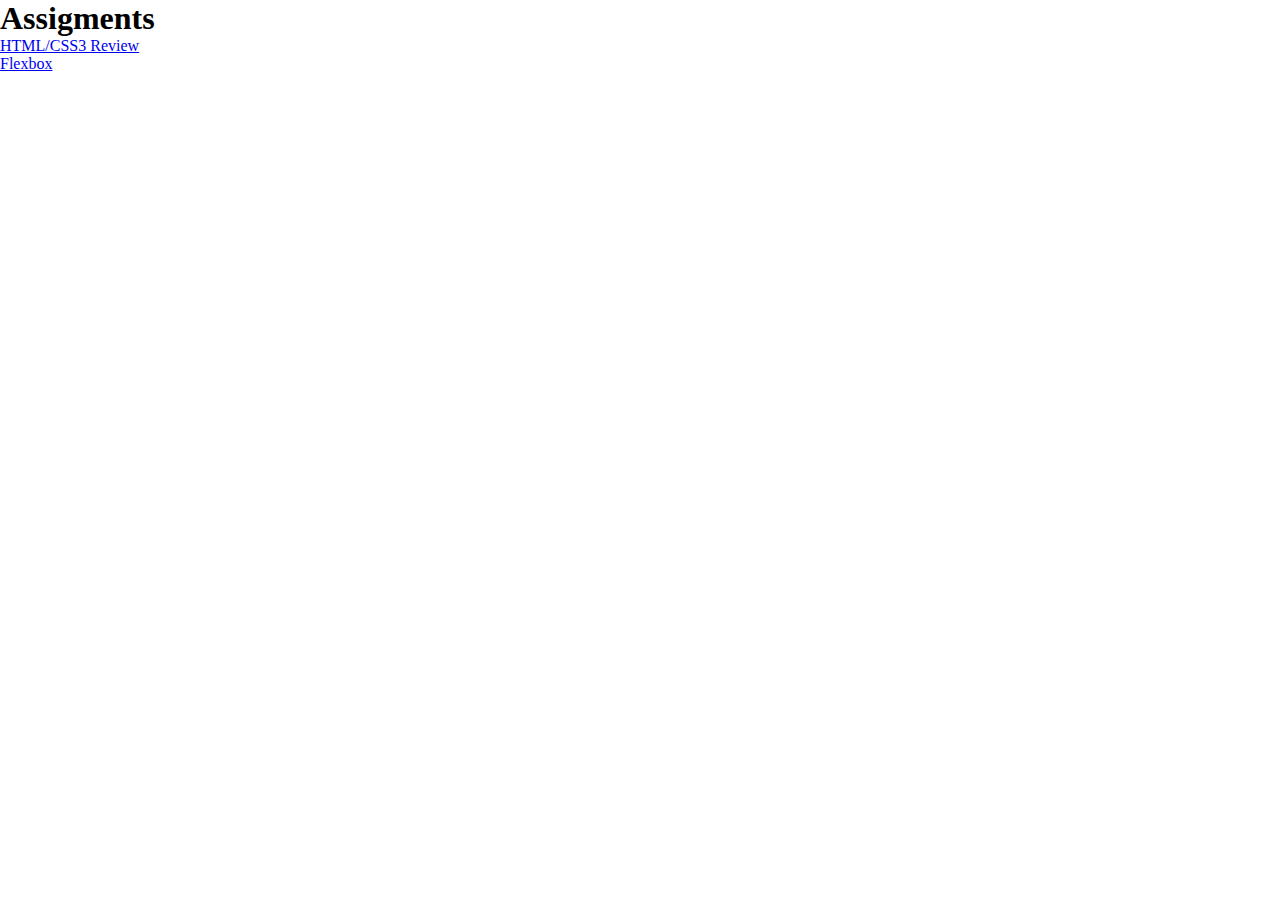
==== index.html @ 97443c7d "added index" ====
<!DOCTYPE html>
<html lang="en">
<head>
    <meta charset="UTF-8">
    <meta http-equiv="X-UA-Compatible" content="IE=edge">
    <meta name="viewport" content="width=device-width, initial-scale=1.0">
    <title>Document</title>
    <link rel="stylesheet" href="index.css">
</head>
<body>
    <h1>Assigments</h1>
    <a href="review.html" target="_blank">HTML/CSS3 Review</a>
    <br>
    <a href="#" target="_blank">Flexbox</a>
    <br>
</body>
</html>
---- index.css ----
* { /* clear broswer default*/
    padding: 0;
    margin: 0;
    box-sizing: border-box;
}
body {}
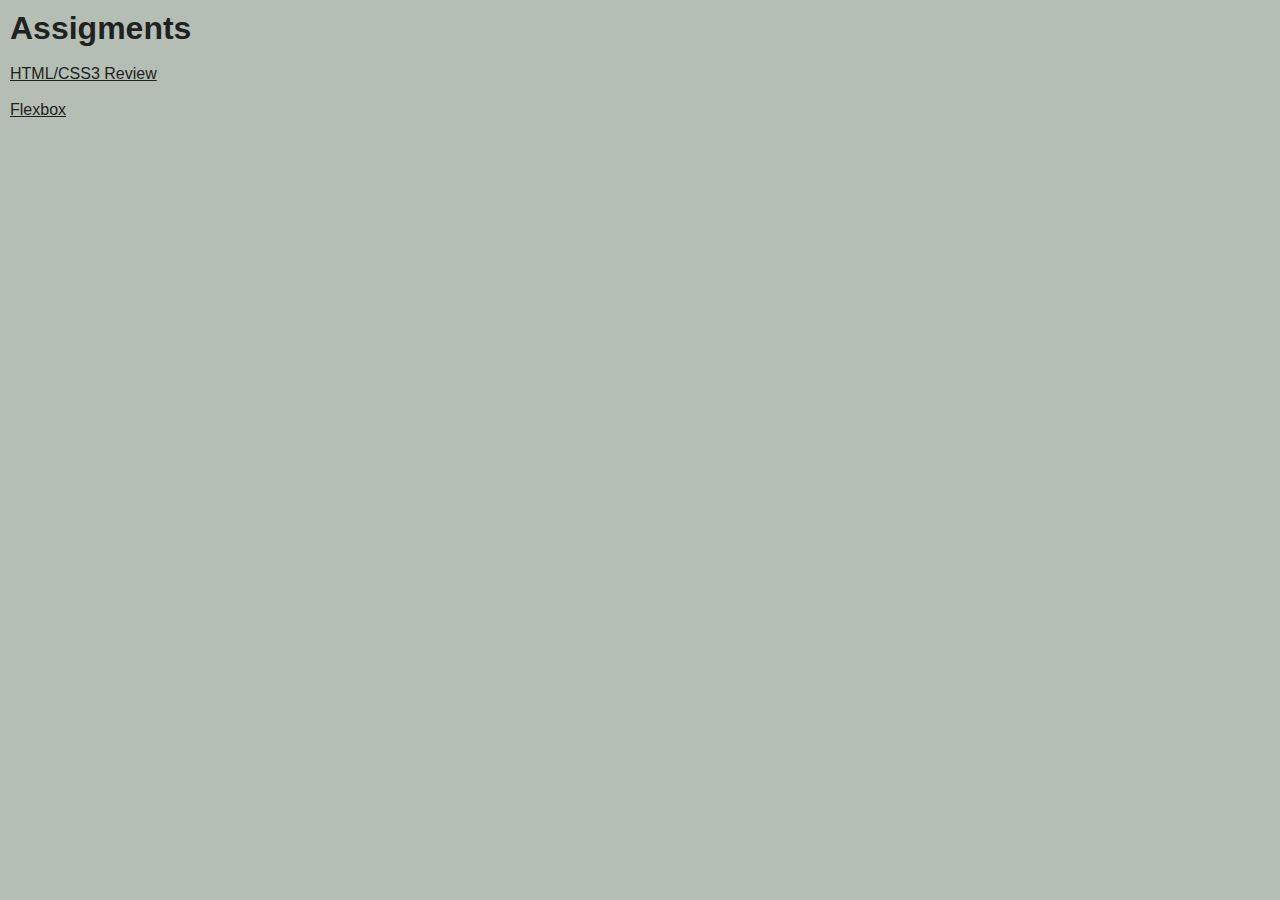
==== commit c1e2922c: "css" ====
--- a/index.html
+++ b/index.html
@@ -8,10 +8,11 @@
     <link rel="stylesheet" href="index.css">
 </head>
 <body>
-    <h1>Assigments</h1>
+    <h1>Assigments</h1> 
+    <br>
     <a href="review.html" target="_blank">HTML/CSS3 Review</a>
     <br>
     <a href="#" target="_blank">Flexbox</a>
-    <br>
+ 
 </body>
 </html>--- a/index.css
+++ b/index.css
@@ -3,4 +3,17 @@
     margin: 0;
     box-sizing: border-box;
 }
-body {}+body {
+    margin: 10px;
+    background-color: rgb(181, 190, 181);
+    color: rgb(31, 34, 33);
+    font-family:Verdana, Geneva, Tahoma, sans-serif
+}
+a {
+    display: block;
+    color: rgb(31, 34, 33);
+}
+
+a:hover {
+    color: rgb(99, 112, 126);
+}